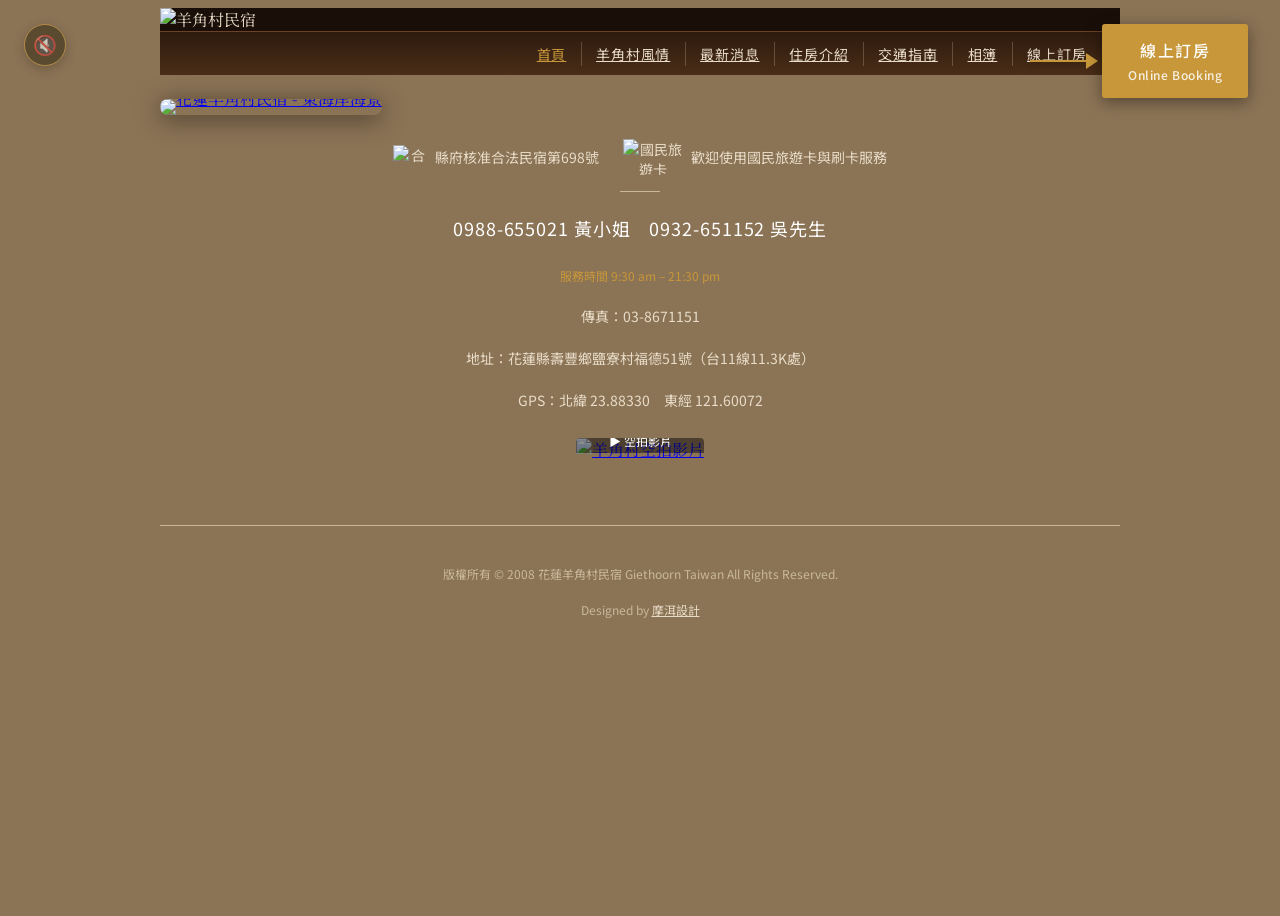
==== index.html @ bbc6423f "first commit" ====
<!DOCTYPE html>
<html lang="zh-Hant">
<head>
  <meta charset="UTF-8" />
  <meta name="viewport" content="width=device-width, initial-scale=1.0" />
  <title>羊角村民宿｜花蓮海景民宿</title>
  <meta name="description" content="花蓮住宿、花蓮民宿推薦羊角村民宿，位於花蓮東海岸，提供海景住宿體驗。" />
  <meta name="keywords" content="花蓮民宿,花蓮海景民宿,花蓮住宿推薦,七星潭民宿" />
  <link href="https://fonts.googleapis.com/css2?family=Noto+Serif+TC:wght@400;600&family=Noto+Sans+TC:wght@400;500&display=swap" rel="stylesheet" />
  <link rel="stylesheet" href="css/reset.css" />
  <link rel="stylesheet" href="css/main.css" />
</head>
<body>

  <!-- 浮動訂房按鈕 -->
  <div class="booking-wrap">
    <span class="booking-arrow"></span>
    <a class="booking-fab"
       href="https://www.owlting.com/booking/BE/index.html?hid=a8c55e06-fe0d-462b-8e5e-8d87462f687b&v=1554249600000&l=zh_TW&curr=TWD"
       target="_blank">
      線上訂房
      <span class="fab-sub">Online Booking</span>
    </a>
  </div>

  <header class="site-header">
    <img class="header-bg"
         src="http://www.giethoorn.com.tw/image/news-1.jpg"
         alt="羊角村民宿" />
    <nav class="site-nav">
      <a href="index.html" class="nav--active">首頁</a>
      <a href="about.html">羊角村風情</a>
      <a href="news.html">最新消息</a>
      <a href="room.html">住房介紹</a>
      <a href="map.html">交通指南</a>
      <a href="gallery.html">相簿</a>
      <a href="https://www.owlting.com/booking/BE/index.html?hid=a8c55e06-fe0d-462b-8e5e-8d87462f687b&v=1554249600000&l=zh_TW&curr=TWD">線上訂房</a>
    </nav>
  </header>

  <main>

    <section class="hero">
      <a href="http://www.giethoorn.com.tw/about.html">
        <img src="http://www.giethoorn.com.tw/image/index-photo.jpg" alt="花蓮羊角村民宿 - 東海岸海景" />
      </a>
    </section>

    <section class="info-section">
      <div class="container">
        <div class="badge-row">
          <div class="badge-item">
            <img src="http://www.giethoorn.com.tw/image/bnb-logo.jpg" alt="合法民宿標章" width="34" height="24" />
            <span>縣府核准合法民宿第698號</span>
          </div>
          <div class="badge-item">
            <img src="http://www.giethoorn.com.tw/image/travel.gif" alt="國民旅遊卡" width="60" height="36" />
            <span>歡迎使用國民旅遊卡與刷卡服務</span>
          </div>
        </div>

        <div class="divider"></div>

        <div class="contact">
          <p class="phone">0988-655021 黃小姐　0932-651152 吳先生</p>
          <p class="hours">服務時間 9:30 am – 21:30 pm</p>
          <p>傳真：03-8671151</p>
          <p>地址：花蓮縣壽豐鄉鹽寮村福德51號（台11線11.3K處）</p>
          <p>GPS：北緯 23.88330　東經 121.60072</p>
        </div>

        <a class="video-link" href="https://youtu.be/Nbk18fFsE8Q" target="_blank">
          <img src="http://www.giethoorn.com.tw/image/icon-film.jpg" width="250" alt="羊角村空拍影片" />
          <span class="play-label">▶ 空拍影片</span>
        </a>
      </div>
    </section>

  </main>

  <footer class="site-footer">
    <div class="footer-inner">
      <p>版權所有 © 2008 花蓮羊角村民宿 Giethoorn Taiwan All Rights Reserved.</p>
      <p>Designed by <a href="http://www.moredesign.com.tw" target="_blank">摩洱設計</a></p>
    </div>
  </footer>

  <script src="js/main.js"></script>
</body>
</html>
---- css/main.css ----
/* main.css - 羊角村民宿 全站共用樣式 */

/* ================================
   CSS 變數
   ================================ */
:root {
  --color-bg:      #8b7355;
  --color-ocean:   #2a6b7c;
  --color-sand:    #e8dcc8;
  --color-sand-dk: #c9b99a;
  --color-earth:   #3a2a1a;
  --color-white:   #ffffff;
  --color-gold:    #c8973a;

  --font-body: 'Noto Serif TC', 'Georgia', serif;
  --font-ui:   'Noto Sans TC', 'Arial', sans-serif;

  --text-xs:   0.75rem;
  --text-sm:   0.875rem;
  --text-base: 1rem;
  --text-lg:   1.125rem;

  --space-xs:  0.5rem;
  --space-sm:  1rem;
  --space-md:  1.5rem;
  --space-lg:  2.5rem;

  /* 全站統一內容寬度 */
  --max-width: 960px;
  --radius:    4px;
  --transition: 0.25s ease;
}

/* ================================
   全站基礎
   ================================ */
body {
  font-family: var(--font-body);
  font-size: var(--text-base);
  color: var(--color-sand);
  background-color: var(--color-bg);
  min-height: 100vh;
}

.container {
  width: 100%;
  max-width: var(--max-width);
  margin: 0 auto;
  padding: 0 var(--space-sm);
}

/* ================================
   Header：全站統一
   橫幅圖置中內縮，nav 獨立橫條放在圖片下方（不疊圖）
   ================================ */
.site-header {
  max-width: var(--max-width);
  margin: 0 auto;
  background-color: #1a0f08;
}

.site-header .header-bg {
  width: 100%;
  height: auto;
  display: block;
}

/* nav：獨立橫條，緊接在圖片下方 */
.site-nav {
  display: flex;
  align-items: center;
  padding: 0.6rem 1.2rem;

  background: linear-gradient(180deg, #2e1a0e 0%, #4a2e18 100%);
  border-top: 1px solid #6b4226;
}

/* 連結容器：桌機版維持原本靠右橫排 */
.site-nav-links {
  display: flex;
  justify-content: flex-end;
  align-items: center;
  gap: 0;
  flex-wrap: wrap;
  width: 100%;
}

.site-nav a {
  font-family: var(--font-ui);
  font-size: var(--text-sm);
  color: var(--color-sand);
  letter-spacing: 0.06em;
  border-right: 1px solid rgba(200,180,150,0.3);
  padding: 2px 0.9rem;
  transition: color var(--transition);
}

.site-nav a:last-child {
  border-right: none;
}

.site-nav a:hover,
.site-nav a.nav--active {
  color: var(--color-gold);
}

/* 漢堡按鈕：桌機版隱藏 */
.nav-toggle {
  display: none;
  align-items: center;
  justify-content: center;
  width: 36px;
  height: 36px;
  margin-left: auto;
  border: 1px solid rgba(200,180,150,0.4);
  border-radius: 4px;
  background: none;
  color: var(--color-sand);
  font-size: 1.1rem;
  cursor: pointer;
  transition: border-color var(--transition), color var(--transition);
}

.nav-toggle:hover {
  border-color: var(--color-gold);
  color: var(--color-gold);
}

/* ================================
   浮動訂房按鈕
   ================================ */
.booking-wrap {
  position: fixed;
  top: 1.5rem;
  right: 2rem;
  z-index: 999;
  display: flex;
  align-items: center;
  animation: arrow-bounce 1s ease-in-out infinite;
}

.booking-arrow {
  display: flex;
  align-items: center;
  pointer-events: none;
  margin-right: 4px;
}

.booking-arrow::before {
  content: '';
  display: block;
  width: 56px;
  height: 2px;
  background-color: var(--color-gold);
  box-shadow: 0 1px 6px rgba(0,0,0,0.4);
}

.booking-arrow::after {
  content: '';
  display: block;
  width: 0;
  height: 0;
  border-top:    8px solid transparent;
  border-bottom: 8px solid transparent;
  border-left:   12px solid var(--color-gold);
}

@keyframes arrow-bounce {
  0%   { transform: translateX(10px); opacity: 0.3; }
  50%  { transform: translateX(0px);  opacity: 1;   }
  100% { transform: translateX(10px); opacity: 0.3; }
}

.booking-fab {
  display: flex;
  flex-direction: column;
  align-items: center;
  gap: 4px;
  background-color: var(--color-gold);
  color: var(--color-white);
  font-family: var(--font-ui);
  font-size: var(--text-base);
  font-weight: 500;
  letter-spacing: 0.1em;
  padding: 0.9rem 1.6rem;
  border-radius: 3px;
  box-shadow: 0 4px 16px rgba(0,0,0,0.4);
  text-decoration: none;
  transition: background-color var(--transition), box-shadow var(--transition);
}

.booking-fab .fab-sub {
  font-size: var(--text-xs);
  opacity: 0.85;
  letter-spacing: 0.05em;
}

.booking-fab:hover {
  background-color: #a87a2a;
  box-shadow: 0 6px 20px rgba(0,0,0,0.5);
}

/* ================================
   背景音樂開關（鳥叫聲）
   ================================ */
.sound-toggle {
  position: fixed;
  top: 1.5rem;
  left: 1.5rem;
  z-index: 999;

  width: 42px;
  height: 42px;
  display: flex;
  align-items: center;
  justify-content: center;

  background-color: rgba(42, 37, 16, 0.85);
  border: 1px solid var(--color-gold);
  border-radius: 50%;
  color: var(--color-sand);
  font-size: 1.2rem;
  cursor: pointer;

  box-shadow: 0 3px 12px rgba(0,0,0,0.35);
  transition: background-color var(--transition), transform var(--transition);
}

.sound-toggle:hover {
  background-color: var(--color-gold);
  transform: scale(1.08);
}

.sound-toggle.is-muted {
  opacity: 0.6;
}

/* ================================
   Hero 主視覺（首頁大圖）— 統一內縮寬度
   ================================ */
.hero {
  max-width: var(--max-width);
  margin: 0 auto;
  padding: var(--space-md) 0 0;
  line-height: 0;
}

.hero a {
  display: block;
  width: 100%;
}

.hero img {
  width: 100%;
  height: auto;
  border-radius: 8px;
  box-shadow: 0 4px 24px rgba(0,0,0,0.5);
}

/* ================================
   Info 聯絡資訊區
   ================================ */
.info-section {
  text-align: center;
  padding: var(--space-md) var(--space-sm) var(--space-lg);
  background-color: var(--color-bg);
  color: var(--color-sand);
}

.info-section .badge-row {
  display: flex;
  justify-content: center;
  align-items: center;
  gap: var(--space-md);
  flex-wrap: wrap;
  margin-bottom: var(--space-sm);
}

.info-section .badge-item {
  display: flex;
  align-items: center;
  gap: var(--space-xs);
  font-family: var(--font-ui);
  font-size: var(--text-sm);
  color: var(--color-sand);
}

.info-section .divider {
  width: 40px;
  height: 1px;
  background-color: var(--color-sand-dk);
  margin: var(--space-sm) auto;
}

.info-section .contact {
  font-family: var(--font-ui);
  font-size: var(--text-sm);
  line-height: 2;
  color: var(--color-sand);
}

.info-section .contact .phone {
  font-size: var(--text-lg);
  color: var(--color-white);
  letter-spacing: 0.05em;
}

.info-section .contact .hours {
  color: var(--color-gold);
  font-size: var(--text-xs);
}

/* ================================
   影片連結
   ================================ */
.video-link {
  display: block;
  margin: var(--space-md) auto 0;
  width: fit-content;
  position: relative;
  border-radius: var(--radius);
  overflow: hidden;
}

.video-link img {
  transition: opacity var(--transition);
}

.video-link:hover img {
  opacity: 0.85;
}

.video-link .play-label {
  position: absolute;
  bottom: var(--space-xs);
  left: 0;
  right: 0;
  text-align: center;
  font-family: var(--font-ui);
  font-size: var(--text-xs);
  color: var(--color-white);
  background: rgba(0,0,0,0.45);
  padding: 4px;
}

/* ================================
   Footer — 統一內縮寬度
   ================================ */
.site-footer {
  background-color: var(--color-bg);
  color: var(--color-sand-dk);
  text-align: center;
  padding: var(--space-md) var(--space-sm) var(--space-lg);
  font-family: var(--font-ui);
  font-size: var(--text-xs);
  line-height: 2;
}

.site-footer .footer-inner {
  max-width: var(--max-width);
  margin: 0 auto;
  border-top: 1px solid var(--color-sand-dk);
  padding-top: var(--space-md);
}

.site-footer a {
  color: var(--color-sand);
  border-bottom: 1px solid transparent;
  transition: border-color var(--transition);
}

.site-footer a:hover {
  border-bottom-color: var(--color-sand);
}

/* ================================
   news 頁專用（原本寫在 news.html 內，移到全域）
   ================================ */
.news-body-wrap {
  display: flex;
  align-items: stretch;
  max-width: var(--max-width);
  margin: 0 auto;
  background-color: #2a2510;
  border-left:  1px solid #3a3018;
  border-right: 1px solid #3a3018;
}

.news-side-img {
  flex: 0 0 340px;
  line-height: 0;
  overflow: hidden;
}
.news-side-img img {
  width: 100%;
  height: 100%;
  object-fit: cover;
}

.news-list-area {
  flex: 1;
  padding: 2rem 2.5rem;
}

.news-card {
  border-bottom: 1px solid rgba(255,255,255,0.08);
  padding: 1.2rem 0;
}
.news-card:first-child { padding-top: 0; }
.news-card:last-child  { border-bottom: none; }

.news-card .news-title {
  font-family: var(--font-body);
  font-size: var(--text-base);
  color: var(--color-sand);
  margin-bottom: 0.5rem;
  font-weight: 600;
}

.news-card .news-excerpt {
  font-family: var(--font-ui);
  font-size: var(--text-sm);
  color: #a89880;
  line-height: 1.9;
  margin-bottom: 0.6rem;
}

.news-card .news-date {
  font-family: var(--font-ui);
  font-size: var(--text-xs);
  color: #7a6a58;
  text-align: right;
  letter-spacing: 0.05em;
}

.news-footer-img {
  max-width: var(--max-width);
  margin: 0 auto;
  line-height: 0;
}
.news-footer-img img {
  width: 100%;
  object-fit: cover;
}
/* ================================
   全站 RWD — 手機版（≤640px）
   ================================ */
@media (max-width: 640px) {

  /* nav 改漢堡選單：預設收合，點擊展開 */
  .site-nav {
    flex-wrap: wrap;
    padding: 0.5rem 0.8rem;
  }

  .nav-toggle {
    display: flex;
  }

  .site-nav-links {
    flex-basis: 100%;
    flex-direction: column;
    align-items: stretch;
    justify-content: flex-start;
    max-height: 0;
    overflow: hidden;
    transition: max-height 0.3s ease;
  }

  .site-nav.is-open .site-nav-links {
    max-height: 500px;
    margin-top: 0.5rem;
  }

  .site-nav-links a {
    text-align: center;
    border-right: none;
    border-bottom: 1px solid rgba(200,180,150,0.15);
    padding: 0.75rem 0.5rem;
    font-size: var(--text-sm);
  }

  .site-nav-links a:last-child {
    border-bottom: none;
  }

  /* 浮動訂房按鈕：移到右下角，避開頂部 nav，並縮小 */
  .booking-wrap {
    top: auto;
    bottom: 0.8rem;
    right: 0.8rem;
  }

  .booking-fab {
    padding: 0.55rem 0.9rem;
    font-size: var(--text-xs);
  }

  .booking-fab .fab-sub {
    display: none; /* 手機版空間有限，只留主標題 */
  }

  /* 手機版空間有限，箭頭先隱藏，只留按鈕本身 */
  .booking-arrow {
    display: none;
  }

  /* 聲音開關：再縮小一點 */
  .sound-toggle {
    top: 0.6rem;
    left: 0.6rem;
    width: 32px;
    height: 32px;
    font-size: 0.95rem;
  }

  /* info-section 電話等文字縮小，避免換行太破碎 */
  .info-section .contact .phone {
    font-size: var(--text-base);
  }

  /* footer 內距縮小 */
  .site-footer {
    padding: var(--space-md) var(--space-sm);
  }
}

/* ================================
   news 頁 RWD — 手機版：左圖右列表 改為上下堆疊
   ================================ */
@media (max-width: 640px) {
  .news-body-wrap {
    flex-direction: column;
  }

  .news-side-img {
    flex: none;
    width: 100%;
    aspect-ratio: 4 / 3;
  }

  .news-list-area {
    padding: 1.2rem 1.2rem;
  }
}
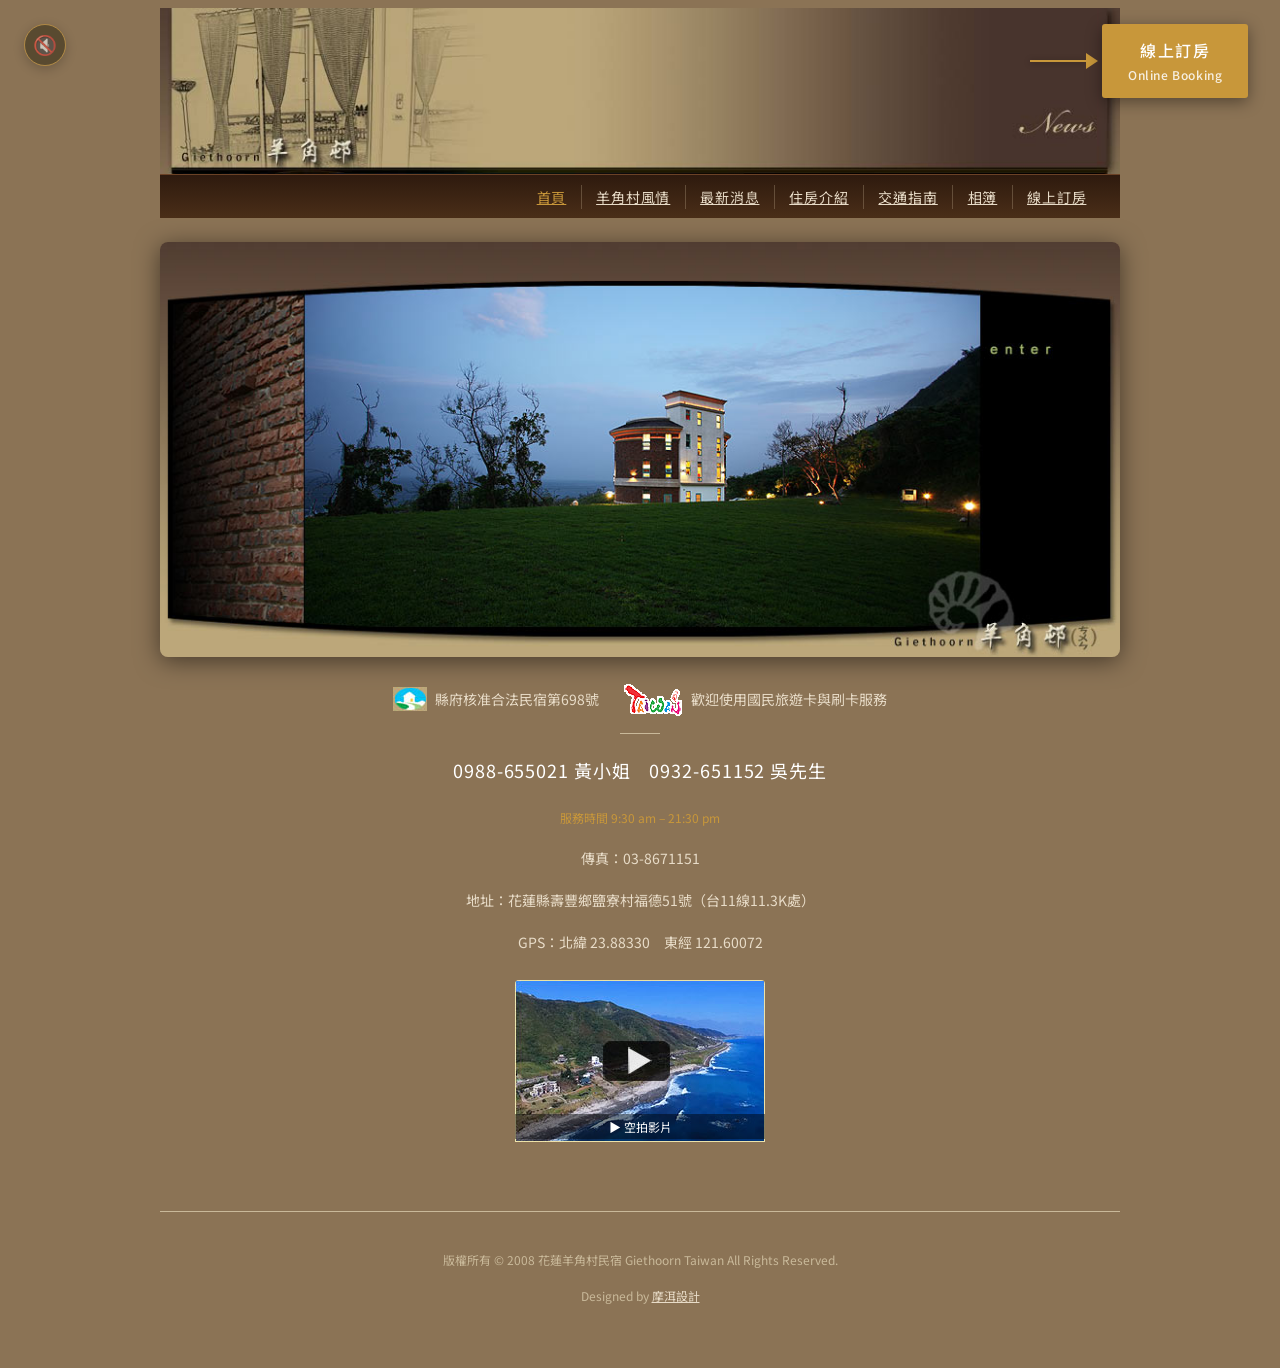
==== commit 8be1d8c1: "fix:image" ====
--- a/index.html
+++ b/index.html
@@ -25,7 +25,7 @@
 
   <header class="site-header">
     <img class="header-bg"
-         src="http://www.giethoorn.com.tw/image/news-1.jpg"
+         src="image/news-1.jpg"
          alt="羊角村民宿" />
     <nav class="site-nav">
       <a href="index.html" class="nav--active">首頁</a>
@@ -41,8 +41,8 @@
   <main>
 
     <section class="hero">
-      <a href="http://www.giethoorn.com.tw/about.html">
-        <img src="http://www.giethoorn.com.tw/image/index-photo.jpg" alt="花蓮羊角村民宿 - 東海岸海景" />
+      <a href="about.html">
+        <img src="image/index-photo.jpg" alt="花蓮羊角村民宿 - 東海岸海景" />
       </a>
     </section>
 
@@ -50,11 +50,11 @@
       <div class="container">
         <div class="badge-row">
           <div class="badge-item">
-            <img src="http://www.giethoorn.com.tw/image/bnb-logo.jpg" alt="合法民宿標章" width="34" height="24" />
+            <img src="image/bnb-logo.jpg" alt="合法民宿標章" width="34" height="24" />
             <span>縣府核准合法民宿第698號</span>
           </div>
           <div class="badge-item">
-            <img src="http://www.giethoorn.com.tw/image/travel.gif" alt="國民旅遊卡" width="60" height="36" />
+            <img src="image/travel.gif" alt="國民旅遊卡" width="60" height="36" />
             <span>歡迎使用國民旅遊卡與刷卡服務</span>
           </div>
         </div>
@@ -70,7 +70,7 @@
         </div>
 
         <a class="video-link" href="https://youtu.be/Nbk18fFsE8Q" target="_blank">
-          <img src="http://www.giethoorn.com.tw/image/icon-film.jpg" width="250" alt="羊角村空拍影片" />
+          <img src="image/icon-film.jpg" width="250" alt="羊角村空拍影片" />
           <span class="play-label">▶ 空拍影片</span>
         </a>
       </div>
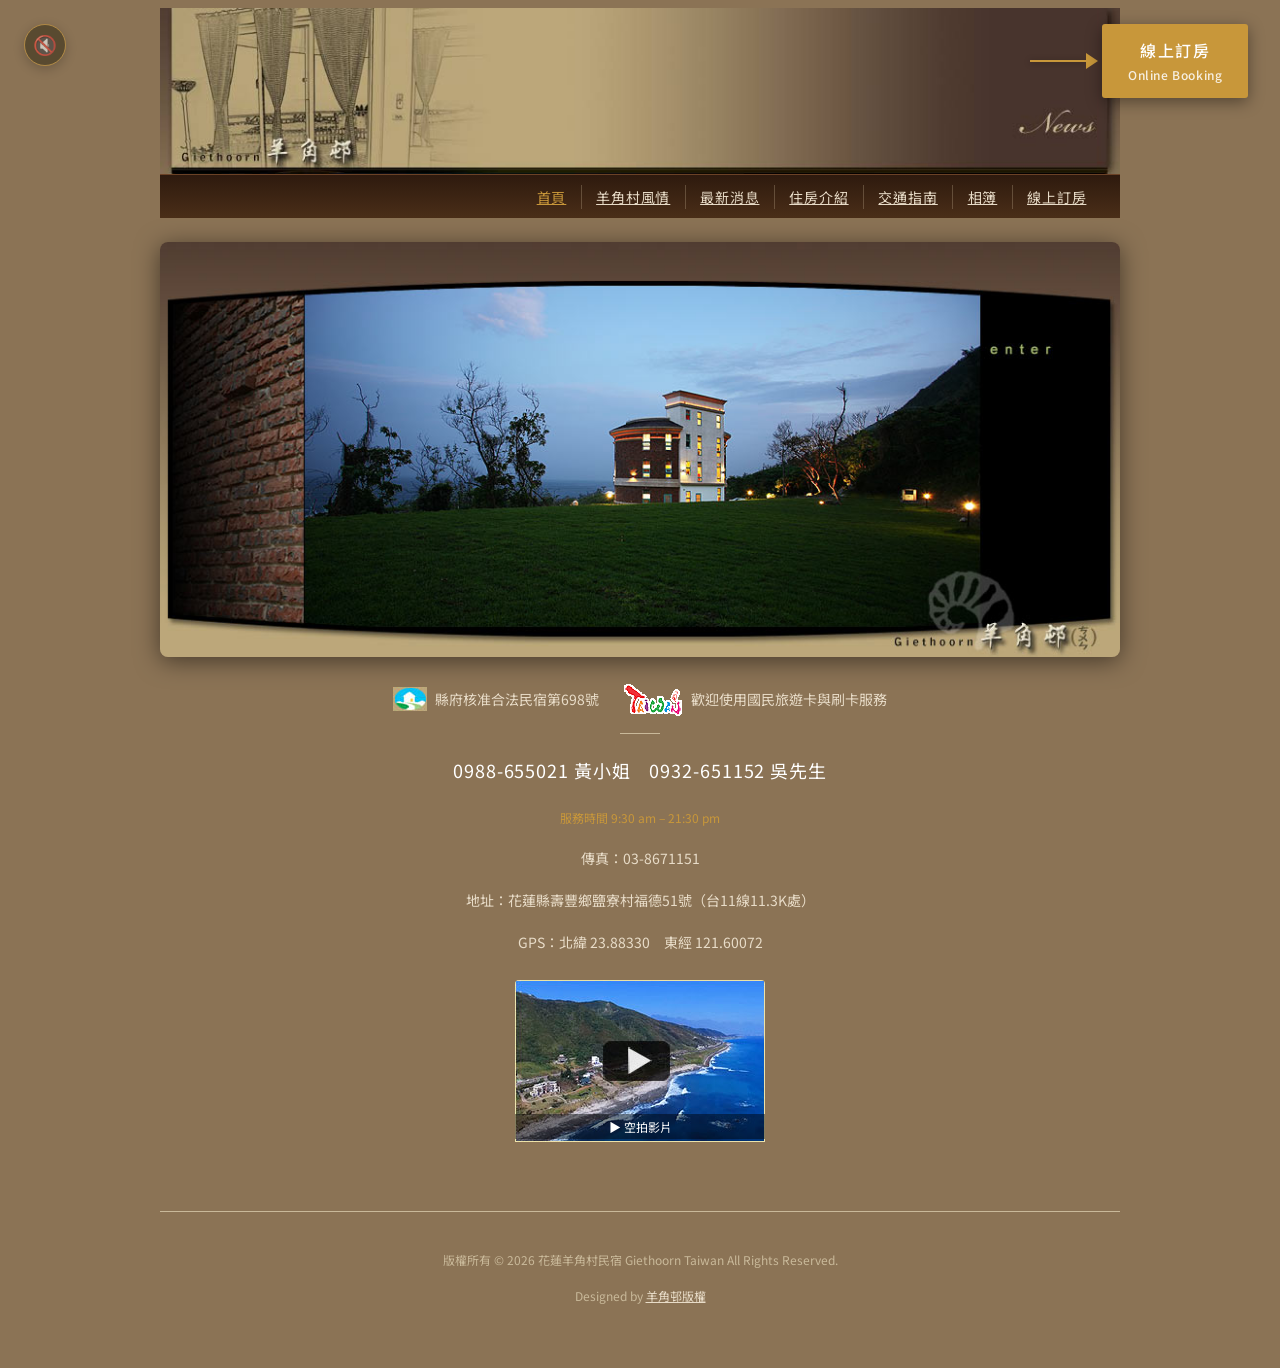
==== commit d1a742aa: "commit" ====
--- a/index.html
+++ b/index.html
@@ -80,8 +80,8 @@
 
   <footer class="site-footer">
     <div class="footer-inner">
-      <p>版權所有 © 2008 花蓮羊角村民宿 Giethoorn Taiwan All Rights Reserved.</p>
-      <p>Designed by <a href="http://www.moredesign.com.tw" target="_blank">摩洱設計</a></p>
+      <p>版權所有 © 2026 花蓮羊角村民宿 Giethoorn Taiwan All Rights Reserved.</p>
+      <p>Designed by <a href="http://www.moredesign.com.tw" target="_blank">羊角邨版權</a></p>
     </div>
   </footer>
 
